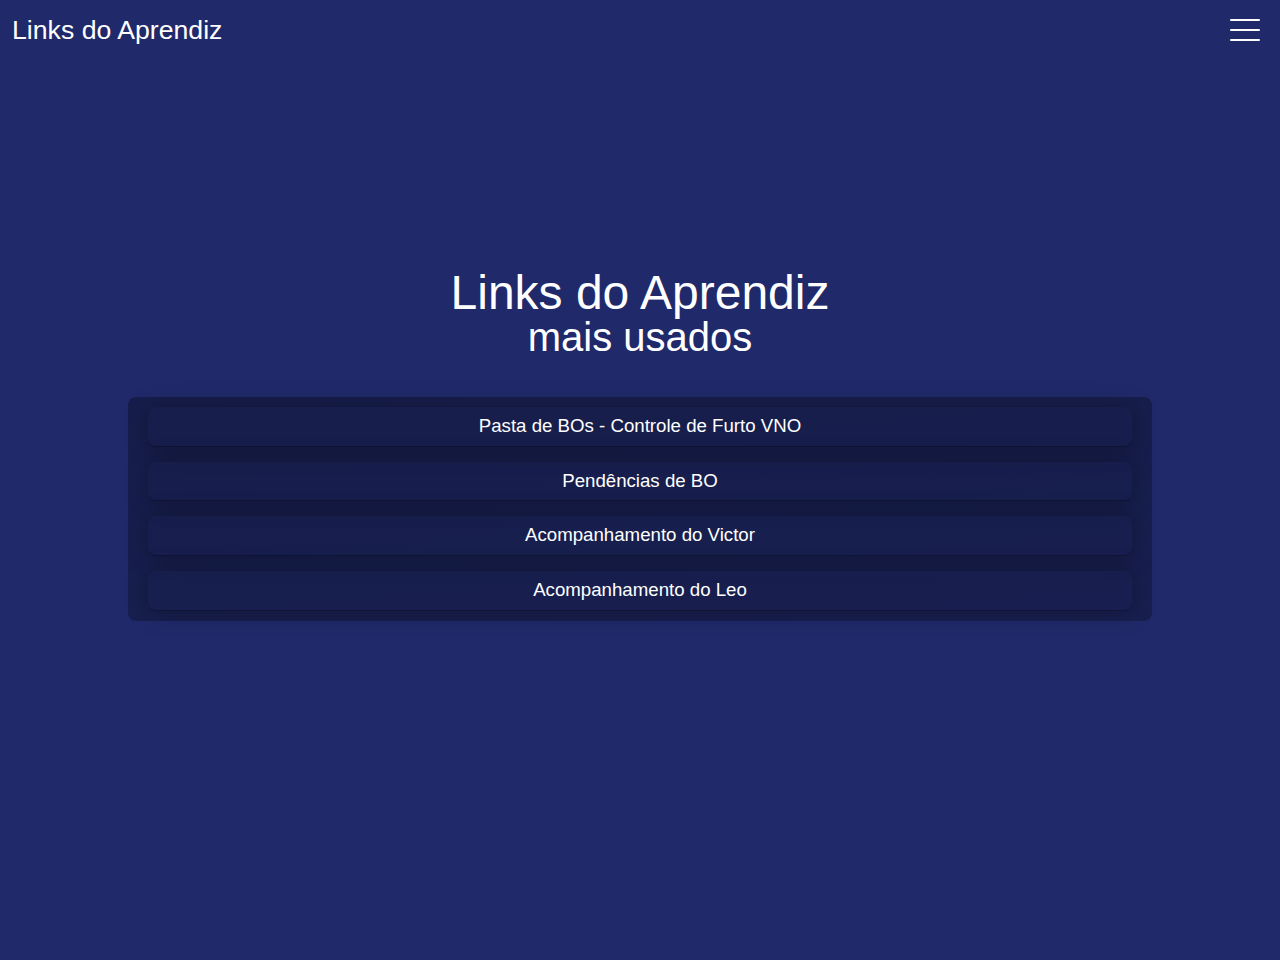
==== index.html @ 99ab1907 "landing page repaginada" ====
<!DOCTYPE html>
<html lang="pt-br">
    <head>
        <meta charset="UTF-8">
        <meta name="viewport" content="width=device-width, initial-scale=1.0">
        <link rel="stylesheet" href="/reset.css">
        <link rel="stylesheet" href="/home_style.css">
        <title>Links Tel AM/RR</title>
    </head>
    <body>
        <header class="bgcol-blue">
            <h1 class="site-name">Links do Aprendiz</h1>
            <div id="menu-toggle">
                <input type="checkbox" name="menu-toggle-input" id="menu-toggle-input" />
                <span></span>
                <span></span>
                <span></span>
                <nav class="header-nav">
                    <h2 class="header-nav-title">Todos os Links</h2>
                    <div class="header-nav-links">
                        <a href="/pages/vno/" target="_top" class="header-nav-link"> Links VNO</a>
                        <a href="/pages/fibrasil/" target="_top" class="header-nav-link"> Fibrasil</a>
                        <a href="/pages/acompanhamento/" target="_top" class="header-nav-link"> Acompanhamento de Aprendiz</a>
                    </div>
                </nav>
            </div>
        </header>
        <main class="bgcol-blue">
            <div class="landing-page-content">
                <div class="page-title">
                    <h1>Links do Aprendiz</h1>
                    <h2>mais usados</h2>
                </div>
                <div class="most-used-links">
                    <ul>
                        <li class="most-used-links-item">
                            <a href="https://1drv.ms/f/s!AjwQF_Mm6zn5gRc2tq6hD1qHvGVW?e=2MYCHQ">Pasta de BOs - Controle de Furto VNO</a>
                        </li>
                        <li class="most-used-links-item">
                            <a href="https://1drv.ms/x/s!AjwQF_Mm6zn5hRgrwaIpr_MEfzYV?e=1jpcdN">Pendências de BO</a>
                        </li>
                        <li class="most-used-links-item">
                            <a href="https://1drv.ms/x/s!AjwQF_Mm6zn5hWum6viy855SQ0jM?e=Lp0FoX">Acompanhamento do Victor</a>
                        </li>
                        <li class="most-used-links-item">
                            <a href="https://1drv.ms/x/s!AjwQF_Mm6zn5hW-Ln1cAkRZpAUOk?e=qfDfOy">Acompanhamento do Leo</a>
                        </li>
                    </ul>
                </div>
            </div>
        </main>
    </body>
    <script src="/global_scripts.js"></script>
</html>
---- home_style.css ----
body{
    overflow: hidden;
}
a {
    text-decoration: none;
    transition: 150ms ease-in-out;
}

a:hover {
    color: thistle;
}


h1 {
    font-size: 36pt;
    text-align: center;
}
h2{
    text-align: center;
    font-size: 30pt;
}

header {
    position: fixed;
    z-index: 1;
    padding: 0px 12px;
    display: flex;
    justify-content: space-between;
    align-items: center;
    box-sizing: border-box;
    height: 60px;
    position: fixed;
    width: 100vw;
    padding-right: 20px;
}

header .site-name {
    font-size: 20pt;
    
}


/* 
    HAMBURGER MENU
*/
#menu-toggle{
    position: relative;
    z-index: 1;
    display: flex;
    flex-direction: column;
    cursor: pointer;
    flex-direction: center;
    align-items: center;
}

#menu-toggle input{
    display: none;
}

#menu-toggle span {
    display: block;
    position: relative;
    border-radius: 3px;
    visibility: visible;
    width: 30px;
    background: white;
    height: 2px;
    transition: 250ms ease-in-out;
    z-index: 6;
}

#menu-toggle span:first-of-type {
    transform-origin: 0px 0px;
}
#menu-toggle span:last-of-type{
    transform-origin: 0px 2px;
}

#menu-toggle span:not(:last-of-type){
    margin-bottom: 8px;
}

#menu-toggle input:checked ~ span{
    background: black;
}

#menu-toggle input:checked ~ span:first-of-type{
    transform: rotate(45deg) translateX(0px);

}

#menu-toggle input:checked ~ span:nth-of-type(2){
    opacity: 0;
}

#menu-toggle input:checked ~ span:last-of-type{
    transform: rotate(-45deg);
}

.header-nav{
    width: 50vw;
    position: fixed;
    display: flex;
    flex-direction: column;
    transition: 150ms ease-in-out;
    margin-left: 100vw;
    left: 0;
    top: 0;
    bottom: 0;
    padding-top: 60px;
    z-index: 4;
}

#menu-toggle input:checked ~ .header-nav{
    margin-left: 50vw;
    background-color: white;
}

.header-nav a {
    color: black;
}

main{
    height: 100vh;
    padding-top: 60px;
    display: flex;
    position: relative;
    z-index: 0;
}


.landing-page-content {
    display: flex;
    flex-direction: column;
    position: absolute;
    width: 100%;
    top: 50%;
    transform: translateY(-60%);
}

.header-nav-links{
    z-index: 4;
    height: 86%;
    display: flex;
    flex-direction: column;
    overflow-y: auto;
}

.header-nav-title{
    color: black;
    font-size: 20pt;
    margin-bottom: 30px;
}
.header-nav-link{
    border-bottom: 1px rgb(194, 194, 194) solid;
    padding: 10px;
}

.header-nav-link:hover{
    background: rgb(247, 247, 247);
}

.most-used-links{
    margin-top: 40px;
    width: 100vw;
    box-sizing: border-box;
    display: flex;
    justify-content: center;
}

.most-used-links ul{
    display: flex;
    justify-content: center;
    flex-direction: column;
    align-items: center;
    padding: 10px;
    box-sizing: border-box;
    width: 80%;
    border-radius: 8px;
    background : linear-gradient(-5deg, rgba(0,0,0,0.25),rgba(0,0,0,0.3));
}

.most-used-links-item{
    font-size: 14pt;
    width: 100%;
    box-sizing: border-box;
    text-align: center;
    border-radius: 8px;
    display: flex;
    align-items: center;
    justify-content: center;
}

.most-used-links-item a {
    color: white;
    border-bottom: 1px solid #00000050;
    box-shadow: 1px 1px 25px #00000050;
    display: block;
    box-sizing: border-box;
    width: 98%;
    padding: 10px;
    border-radius: 8px;
    transition: 150ms ease-in-out;
}

.most-used-links-item a:hover::after{
    content: '';
	position: absolute;
    top: 0;
    left: 0;
    border-radius: 8px;
	width: calc(100% - 4px);
	height: 100%;
	background: linear-gradient(5deg, rgba(255,255,255,0.2), rgba(0,0,0,0));
}

.most-used-links-item a:hover{
    transform: scale(1.02);
    box-shadow: 1px 1px 25px #0000007c;
}

.most-used-links-item:not(:last-of-type){
    margin-bottom: 15px;
}
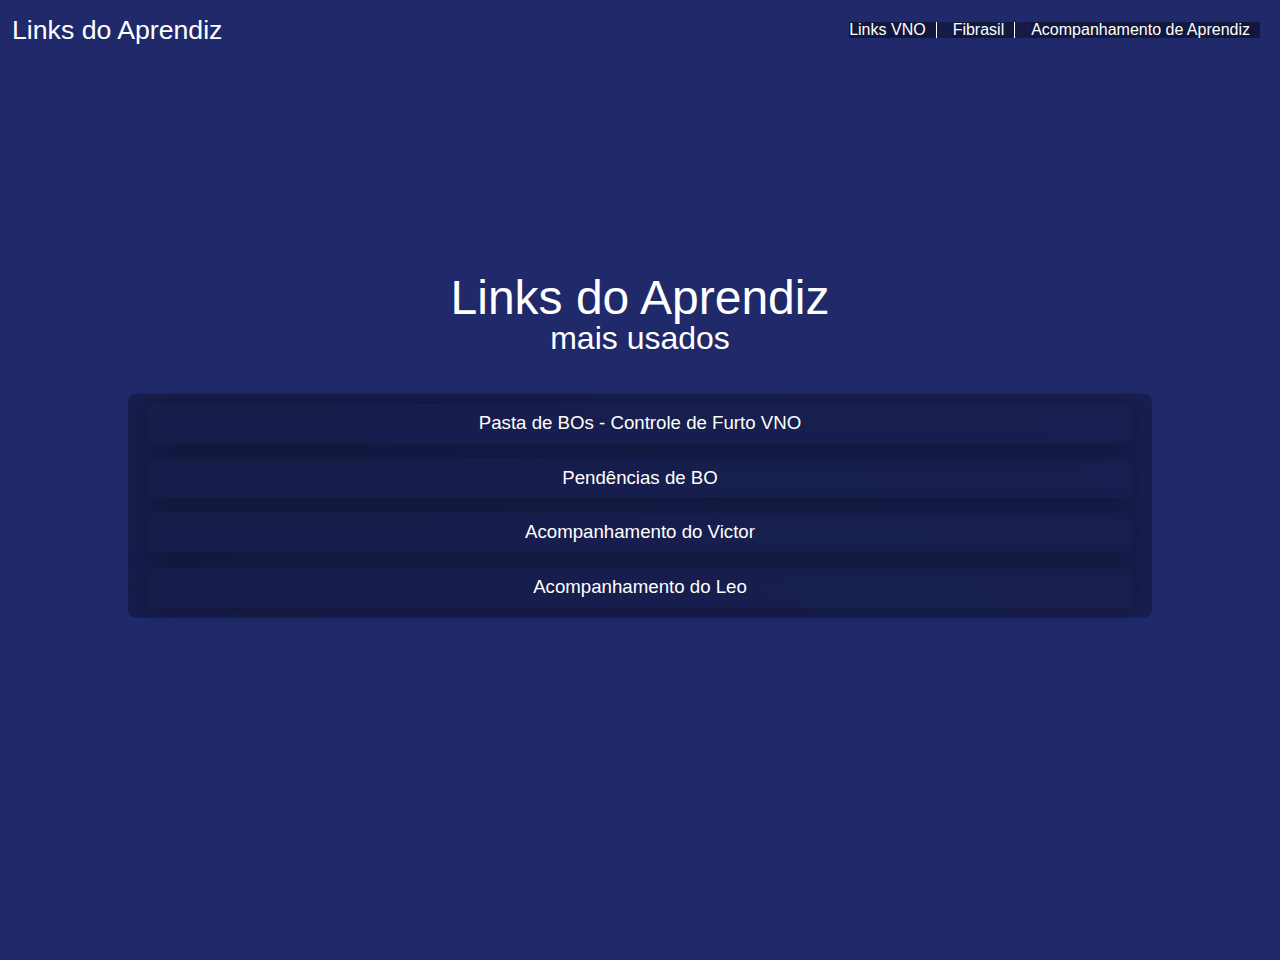
==== commit 2d9e7e91: "some changes" ====
--- a/index.html
+++ b/index.html
@@ -34,16 +34,16 @@
                 <div class="most-used-links">
                     <ul>
                         <li class="most-used-links-item">
-                            <a href="https://1drv.ms/f/s!AjwQF_Mm6zn5gRc2tq6hD1qHvGVW?e=2MYCHQ">Pasta de BOs - Controle de Furto VNO</a>
+                            <a target="_blank" href="https://1drv.ms/f/s!AjwQF_Mm6zn5gRc2tq6hD1qHvGVW?e=2MYCHQ">Pasta de BOs - Controle de Furto VNO</a>
                         </li>
                         <li class="most-used-links-item">
-                            <a href="https://1drv.ms/x/s!AjwQF_Mm6zn5hRgrwaIpr_MEfzYV?e=1jpcdN">Pendências de BO</a>
+                            <a target="_blank" href="https://1drv.ms/x/s!AjwQF_Mm6zn5hRgrwaIpr_MEfzYV?e=1jpcdN">Pendências de BO</a>
                         </li>
                         <li class="most-used-links-item">
-                            <a href="https://1drv.ms/x/s!AjwQF_Mm6zn5hWum6viy855SQ0jM?e=Lp0FoX">Acompanhamento do Victor</a>
+                            <a target="_blank" href="https://1drv.ms/x/s!AjwQF_Mm6zn5hWum6viy855SQ0jM?e=Lp0FoX">Acompanhamento do Victor</a>
                         </li>
                         <li class="most-used-links-item">
-                            <a href="https://1drv.ms/x/s!AjwQF_Mm6zn5hW-Ln1cAkRZpAUOk?e=qfDfOy">Acompanhamento do Leo</a>
+                            <a target="_blank" href="https://1drv.ms/x/s!AjwQF_Mm6zn5hW-Ln1cAkRZpAUOk?e=qfDfOy">Acompanhamento do Leo</a>
                         </li>
                     </ul>
                 </div>
--- a/home_style.css
+++ b/home_style.css
@@ -12,12 +12,12 @@
 
 
 h1 {
-    font-size: 36pt;
+    font-size: 28pt;
     text-align: center;
 }
 h2{
     text-align: center;
-    font-size: 30pt;
+    font-size: 20pt;
 }
 
 header {
@@ -36,7 +36,6 @@
 
 header .site-name {
     font-size: 20pt;
-    
 }
 
 
@@ -86,7 +85,6 @@
 
 #menu-toggle input:checked ~ span:first-of-type{
     transform: rotate(45deg) translateX(0px);
-
 }
 
 #menu-toggle input:checked ~ span:nth-of-type(2){
@@ -98,7 +96,7 @@
 }
 
 .header-nav{
-    width: 50vw;
+    width: 70vw;
     position: fixed;
     display: flex;
     flex-direction: column;
@@ -112,7 +110,7 @@
 }
 
 #menu-toggle input:checked ~ .header-nav{
-    margin-left: 50vw;
+    margin-left: 30vw;
     background-color: white;
 }
 
@@ -177,11 +175,11 @@
     box-sizing: border-box;
     width: 80%;
     border-radius: 8px;
-    background : linear-gradient(-5deg, rgba(0,0,0,0.25),rgba(0,0,0,0.3));
+    background : linear-gradient(-135deg, rgba(0,0,0,0.25),rgba(0,0,0,0.3));
 }
 
 .most-used-links-item{
-    font-size: 14pt;
+    font-size: 12pt;
     width: 100%;
     box-sizing: border-box;
     text-align: center;
@@ -201,9 +199,15 @@
     padding: 10px;
     border-radius: 8px;
     transition: 150ms ease-in-out;
-}
-
-.most-used-links-item a:hover::after{
+    border-image-source: linear-gradient(to left, rgba(255,255,255,0), rgba(255,255,255,0));;
+}
+
+.most-used-links-item a:hover{
+    transform: scale(1.02);
+    box-shadow: 1px 1px 25px #0000007c;
+}
+
+.most-used-links-item a::after{
     content: '';
 	position: absolute;
     top: 0;
@@ -211,14 +215,120 @@
     border-radius: 8px;
 	width: calc(100% - 4px);
 	height: 100%;
-	background: linear-gradient(5deg, rgba(255,255,255,0.2), rgba(0,0,0,0));
-}
-
-.most-used-links-item a:hover{
-    transform: scale(1.02);
-    box-shadow: 1px 1px 25px #0000007c;
+    background: linear-gradient(135deg, rgba(255,255,255,0.2), rgba(255,255,255,0.05));
+    opacity: 0;
+    visibility: hidden;
+    transition: 150ms ease-in-out;
+}  
+.most-used-links-item a:hover::after{
+    visibility: visible;
+    opacity: 100%;
+	
 }
 
 .most-used-links-item:not(:last-of-type){
     margin-bottom: 15px;
+}
+
+@media only screen and (min-width:768px){
+    .header-nav{
+        width: 50vw;
+    }
+    #menu-toggle input:checked ~ .header-nav{
+        margin-left: 50vw;
+    }
+}
+
+@media only screen and (min-width:1024px){
+    h1{
+        font-size: 36pt;
+    }
+
+    h2{
+        font-size: 24pt;
+    }
+
+    .most-used-links a{
+        font-size: 14pt;
+    }
+
+    #menu-toggle{
+        display: block;
+        align-items: center;
+        position: static;
+        border: none;
+        width: auto;
+    }
+    #menu-toggle input{
+        display: none;
+    }
+
+    #menu-toggle>span{
+        display: none;
+    }
+
+    .header-nav{
+        margin-left: 0;
+        position: static;
+        padding: 0;
+        margin: 0;
+        width: auto;
+        height: auto;
+    }
+    .header-nav-title{
+        border: none;
+        display: none;
+    }
+    .header-nav-links{
+        display: flex;
+        overflow: hidden;
+        flex-direction: row;
+        background-color: none;
+        gap: 16px;
+        height: auto;
+    }
+
+    a.header-nav-link{
+        display: block;
+        margin: 0;
+        padding: 0;
+        border: none;
+        color: white;
+        padding-right: 10px;
+    }
+    a.header-nav-link:not(:last-of-type){
+        border-right: 1px white solid;
+    }
+
+    a.header-nav-link:hover{
+        background: none;
+        color: lightsalmon;
+    }
+
+    #menu-toggle, #menu-toggle:focus, #menu-toggle:hover, #menu-toggle:active,
+    .header-nav, .header-nav:focus, .header-nav:hover, .header-nav:active,
+    .header-nav-links, .header-nav-links:focus, .header-nav-links:hover, .header-nav-links:active,
+    .header-nav-title, .header-nav-title:focus, .header-nav-title:hover, .header-nav-title:active,
+    a.header-nav-link, a.header-nav-link:focus, a.header-nav-link:hover, a.header-nav-link:active{
+        background-color: #00000020;
+    }
+}
+
+@media only screen and (min-width:1400px){
+    h1{
+        font-size: 36pt;
+    }
+
+    h2{
+        font-size: 24pt;
+    }
+
+    .most-used-links-item a {
+        font-size: 16pt;
+        padding: 20px;
+    }
+
+    a.header-nav-link{
+        font-size: 20pt;
+    }
 }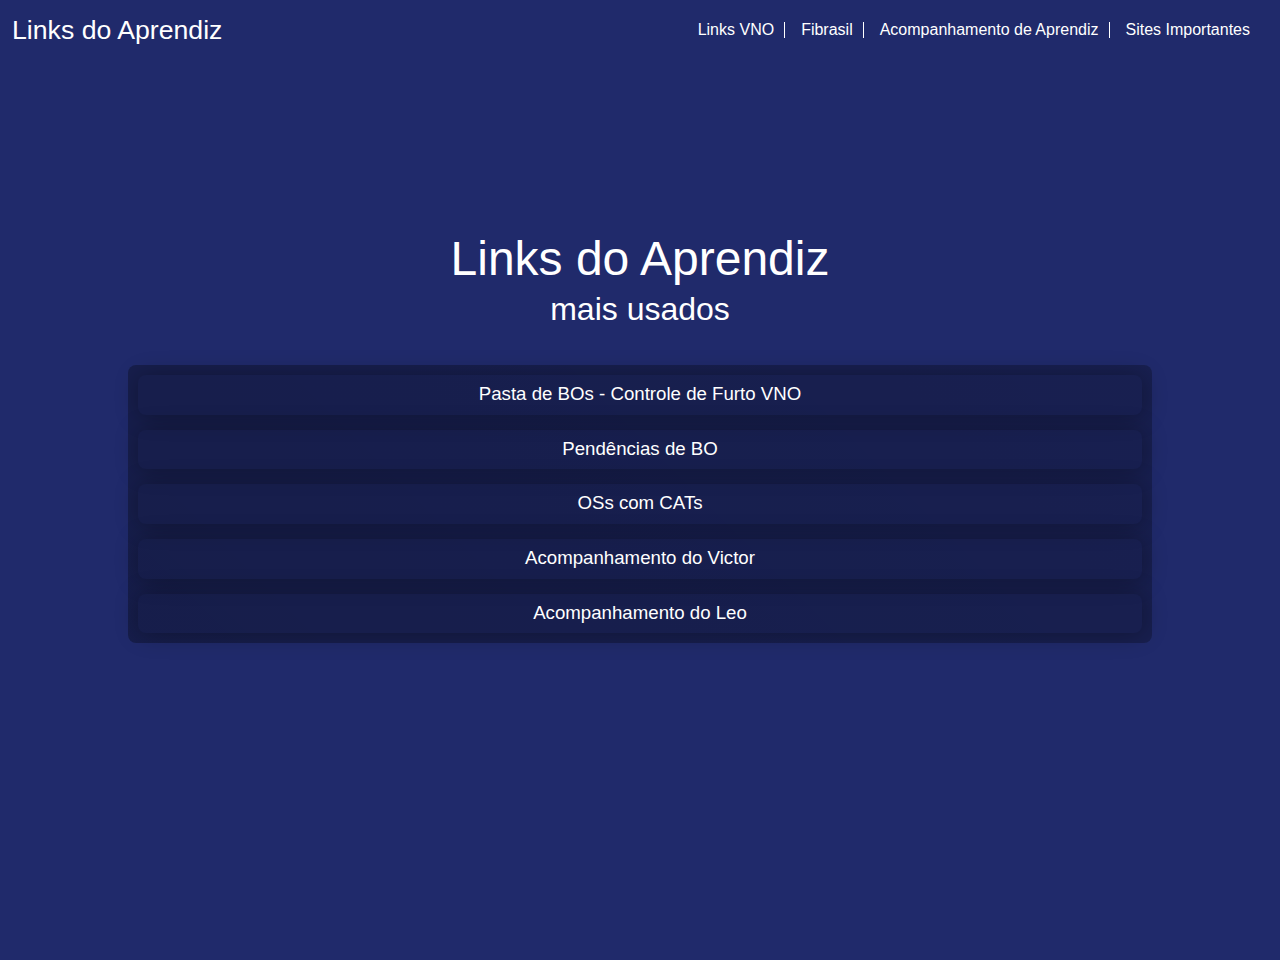
==== commit 71344c08: "add quick links and a "sites" page" ====
--- a/index.html
+++ b/index.html
@@ -21,6 +21,7 @@
                         <a href="/pages/vno/" target="_top" class="header-nav-link"> Links VNO</a>
                         <a href="/pages/fibrasil/" target="_top" class="header-nav-link"> Fibrasil</a>
                         <a href="/pages/acompanhamento/" target="_top" class="header-nav-link"> Acompanhamento de Aprendiz</a>
+                        <a href="/pages/sites/" target="_top" class="header-nav-link">Sites Importantes</a>
                     </div>
                 </nav>
             </div>
@@ -40,11 +41,15 @@
                             <a target="_blank" href="https://1drv.ms/x/s!AjwQF_Mm6zn5hRgrwaIpr_MEfzYV?e=1jpcdN">Pendências de BO</a>
                         </li>
                         <li class="most-used-links-item">
+                            <a target="_blank" href="https://1drv.ms/x/s!AjwQF_Mm6zn5hT0sgD5Dnph1vxNW?e=DxfLxt">OSs com CATs</a>
+                        </li>
+                        <li class="most-used-links-item">
                             <a target="_blank" href="https://1drv.ms/x/s!AjwQF_Mm6zn5hWum6viy855SQ0jM?e=Lp0FoX">Acompanhamento do Victor</a>
                         </li>
                         <li class="most-used-links-item">
                             <a target="_blank" href="https://1drv.ms/x/s!AjwQF_Mm6zn5hW-Ln1cAkRZpAUOk?e=qfDfOy">Acompanhamento do Leo</a>
                         </li>
+
                     </ul>
                 </div>
             </div>
--- a/home_style.css
+++ b/home_style.css
@@ -18,6 +18,7 @@
 h2{
     text-align: center;
     font-size: 20pt;
+    margin-top: 10px;
 }
 
 header {
@@ -195,7 +196,7 @@
     box-shadow: 1px 1px 25px #00000050;
     display: block;
     box-sizing: border-box;
-    width: 98%;
+    width: 100%;
     padding: 10px;
     border-radius: 8px;
     transition: 150ms ease-in-out;
@@ -305,12 +306,9 @@
         color: lightsalmon;
     }
 
-    #menu-toggle, #menu-toggle:focus, #menu-toggle:hover, #menu-toggle:active,
-    .header-nav, .header-nav:focus, .header-nav:hover, .header-nav:active,
-    .header-nav-links, .header-nav-links:focus, .header-nav-links:hover, .header-nav-links:active,
-    .header-nav-title, .header-nav-title:focus, .header-nav-title:hover, .header-nav-title:active,
-    a.header-nav-link, a.header-nav-link:focus, a.header-nav-link:hover, a.header-nav-link:active{
-        background-color: #00000020;
+    #menu-toggle input:checked ~ .header-nav{
+        margin: 0;
+        background-color: #00000000;
     }
 }
 
@@ -323,12 +321,37 @@
         font-size: 24pt;
     }
 
+    .most-used-links ul{
+        width: 60vw;
+}
     .most-used-links-item a {
-        font-size: 16pt;
+        font-size: 12pt;
+        padding: 10px;
+    }
+
+    a.header-nav-link{
+        font-size: 12pt;
+    }
+}
+
+@media only screen and (min-width:2000px){
+    h1{
+        font-size: 48pt;
+    }
+
+    h2{
+        font-size: 30pt;
+    }
+
+    .most-used-links ul{
+        width: 60vw;
+}
+    .most-used-links-item a {
+        font-size: 20pt;
         padding: 20px;
     }
 
     a.header-nav-link{
-        font-size: 20pt;
+        font-size: 12pt;
     }
 }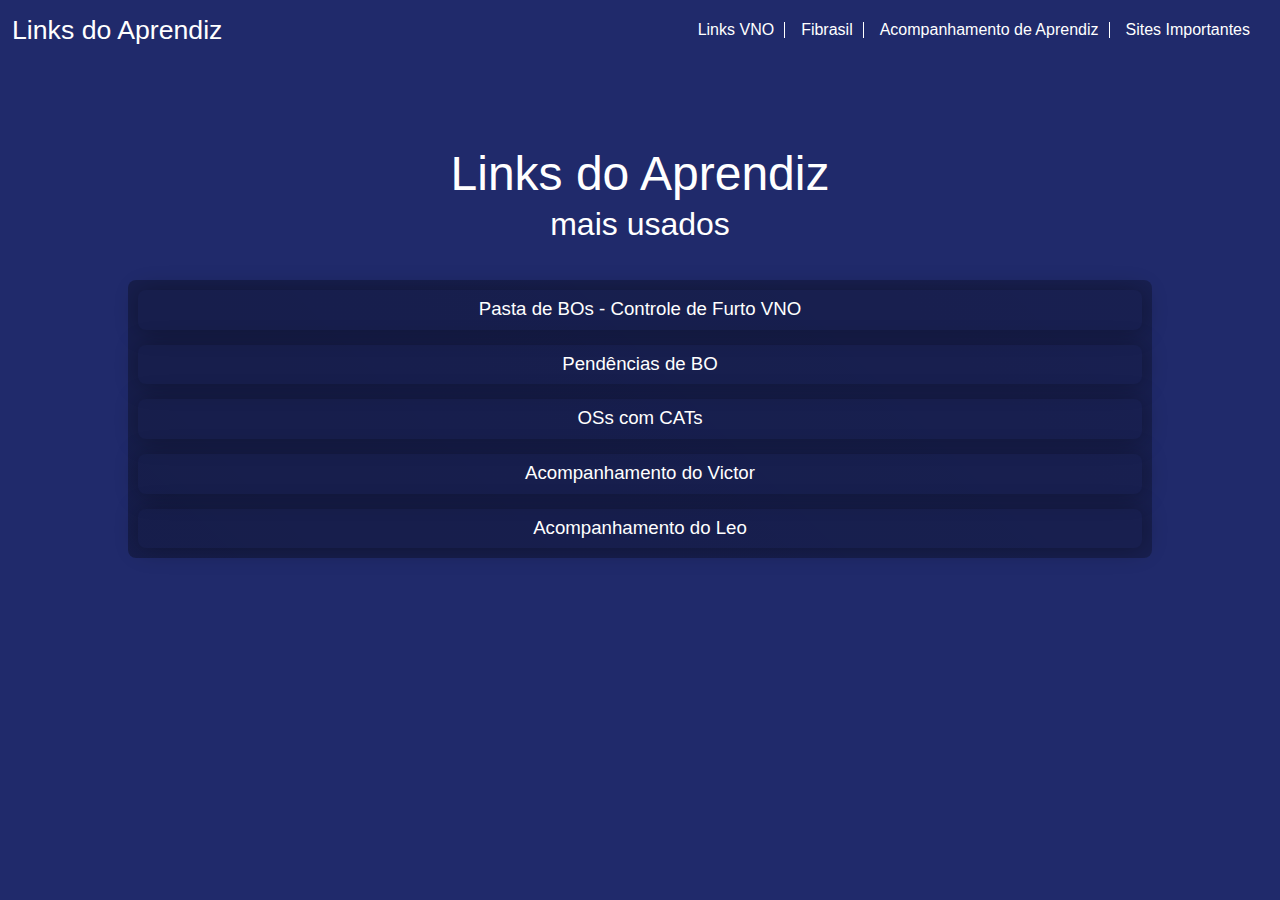
==== commit 1b7aa891: "style changes to mobile screen" ====
--- a/index.html
+++ b/index.html
@@ -7,7 +7,7 @@
         <link rel="stylesheet" href="/home_style.css">
         <title>Links Tel AM/RR</title>
     </head>
-    <body>
+    <body class="bgcol-blue">
         <header class="bgcol-blue">
             <h1 class="site-name">Links do Aprendiz</h1>
             <div id="menu-toggle">
@@ -26,7 +26,7 @@
                 </nav>
             </div>
         </header>
-        <main class="bgcol-blue">
+        <main>
             <div class="landing-page-content">
                 <div class="page-title">
                     <h1>Links do Aprendiz</h1>
--- a/home_style.css
+++ b/home_style.css
@@ -1,6 +1,3 @@
-body{
-    overflow: hidden;
-}
 a {
     text-decoration: none;
     transition: 150ms ease-in-out;
@@ -120,21 +117,17 @@
 }
 
 main{
-    height: 100vh;
     padding-top: 60px;
     display: flex;
-    position: relative;
-    z-index: 0;
 }
 
 
 .landing-page-content {
     display: flex;
     flex-direction: column;
-    position: absolute;
     width: 100%;
-    top: 50%;
-    transform: translateY(-60%);
+    margin-top: 30vh;
+    padding-bottom: 10vh;
 }
 
 .header-nav-links{
@@ -310,6 +303,11 @@
         margin: 0;
         background-color: #00000000;
     }
+
+    .landing-page-content{
+        margin-top: 10vh;
+        padding-bottom: 0;
+    }
 }
 
 @media only screen and (min-width:1400px){
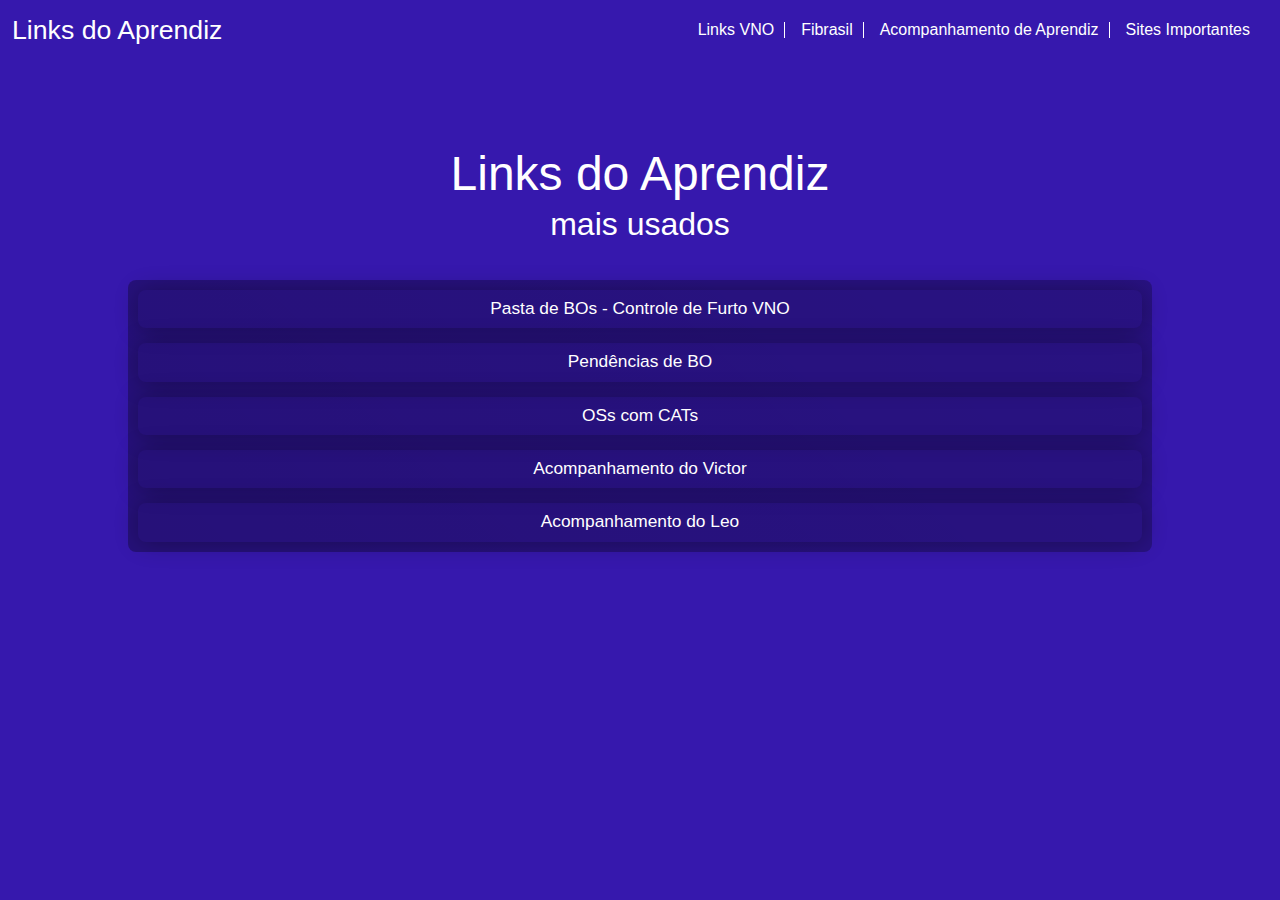
==== commit e6ad74a1: "atualizado link de pendências" ====
--- a/index.html
+++ b/index.html
@@ -38,7 +38,8 @@
                             <a target="_blank" href="https://1drv.ms/f/s!AjwQF_Mm6zn5gRc2tq6hD1qHvGVW?e=2MYCHQ">Pasta de BOs - Controle de Furto VNO</a>
                         </li>
                         <li class="most-used-links-item">
-                            <a target="_blank" href="https://1drv.ms/x/s!AjwQF_Mm6zn5hRgrwaIpr_MEfzYV?e=1jpcdN">Pendências de BO</a>
+                            <a target="_blank" href="https://1drv.ms/x/s!AjwQF_Mm6zn5hksY2Xif6X20sZ2j?e=2h1tlB">
+                                Pendências de BO</a>
                         </li>
                         <li class="most-used-links-item">
                             <a target="_blank" href="https://1drv.ms/x/s!AjwQF_Mm6zn5hT0sgD5Dnph1vxNW?e=DxfLxt">OSs com CATs</a>
--- a/home_style.css
+++ b/home_style.css
@@ -233,7 +233,7 @@
     }
 }
 
-@media only screen and (min-width:1024px){
+@media only screen and (min-width:1280px){
     h1{
         font-size: 36pt;
     }
@@ -243,7 +243,7 @@
     }
 
     .most-used-links a{
-        font-size: 14pt;
+        font-size: 13pt;
     }
 
     #menu-toggle{
@@ -330,6 +330,7 @@
     a.header-nav-link{
         font-size: 12pt;
     }
+    
 }
 
 @media only screen and (min-width:2000px){
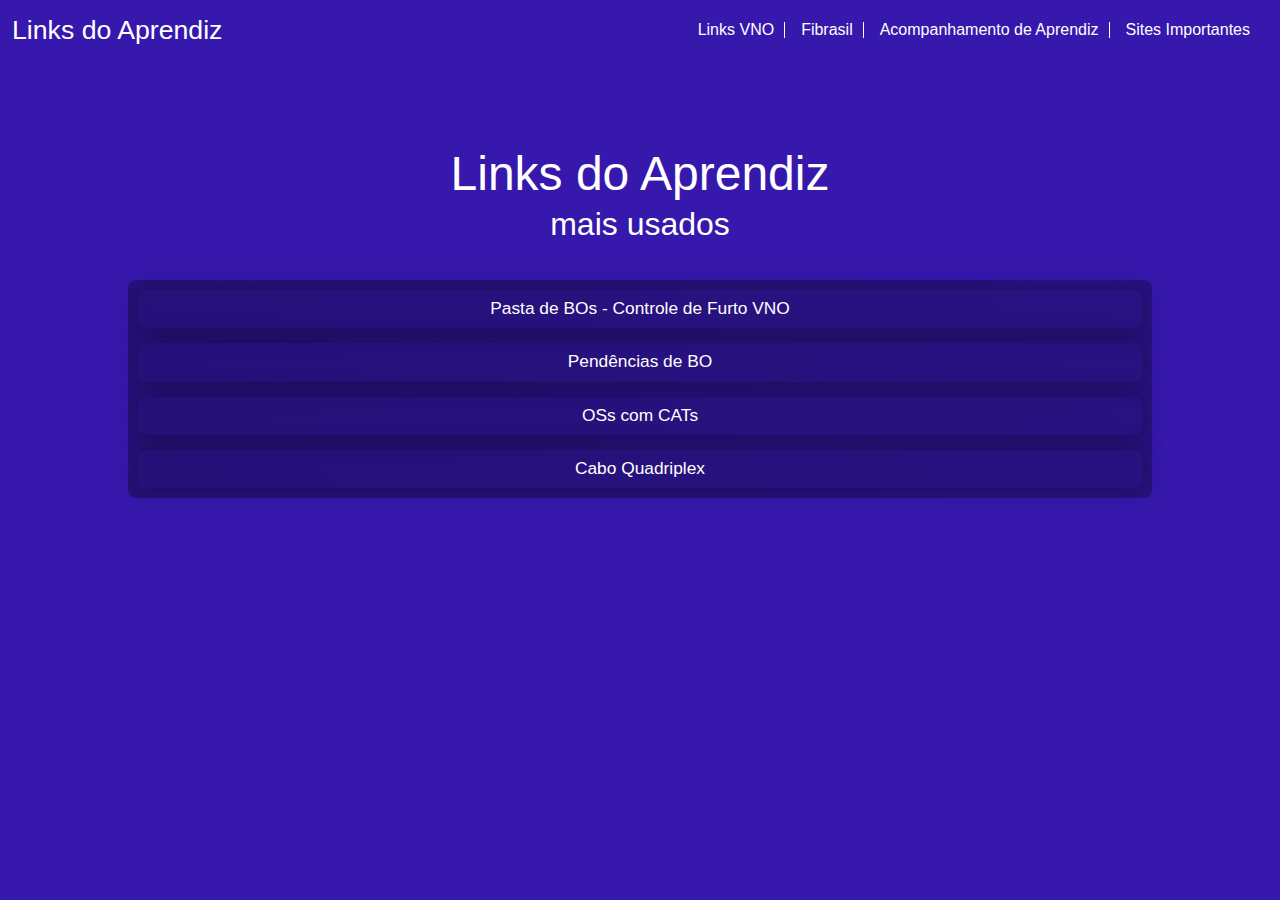
==== commit 3eec6cab: "links atualizados" ====
--- a/index.html
+++ b/index.html
@@ -45,12 +45,8 @@
                             <a target="_blank" href="https://1drv.ms/x/s!AjwQF_Mm6zn5hT0sgD5Dnph1vxNW?e=DxfLxt">OSs com CATs</a>
                         </li>
                         <li class="most-used-links-item">
-                            <a target="_blank" href="https://1drv.ms/x/s!AjwQF_Mm6zn5hWum6viy855SQ0jM?e=Lp0FoX">Acompanhamento do Victor</a>
+                            <a target="_blank" href="https://1drv.ms/x/s!AjwQF_Mm6zn5hWum6viy855SQ0jM?e=Lp0FoX">Cabo Quadriplex</a>
                         </li>
-                        <li class="most-used-links-item">
-                            <a target="_blank" href="https://1drv.ms/x/s!AjwQF_Mm6zn5hW-Ln1cAkRZpAUOk?e=qfDfOy">Acompanhamento do Leo</a>
-                        </li>
-
                     </ul>
                 </div>
             </div>
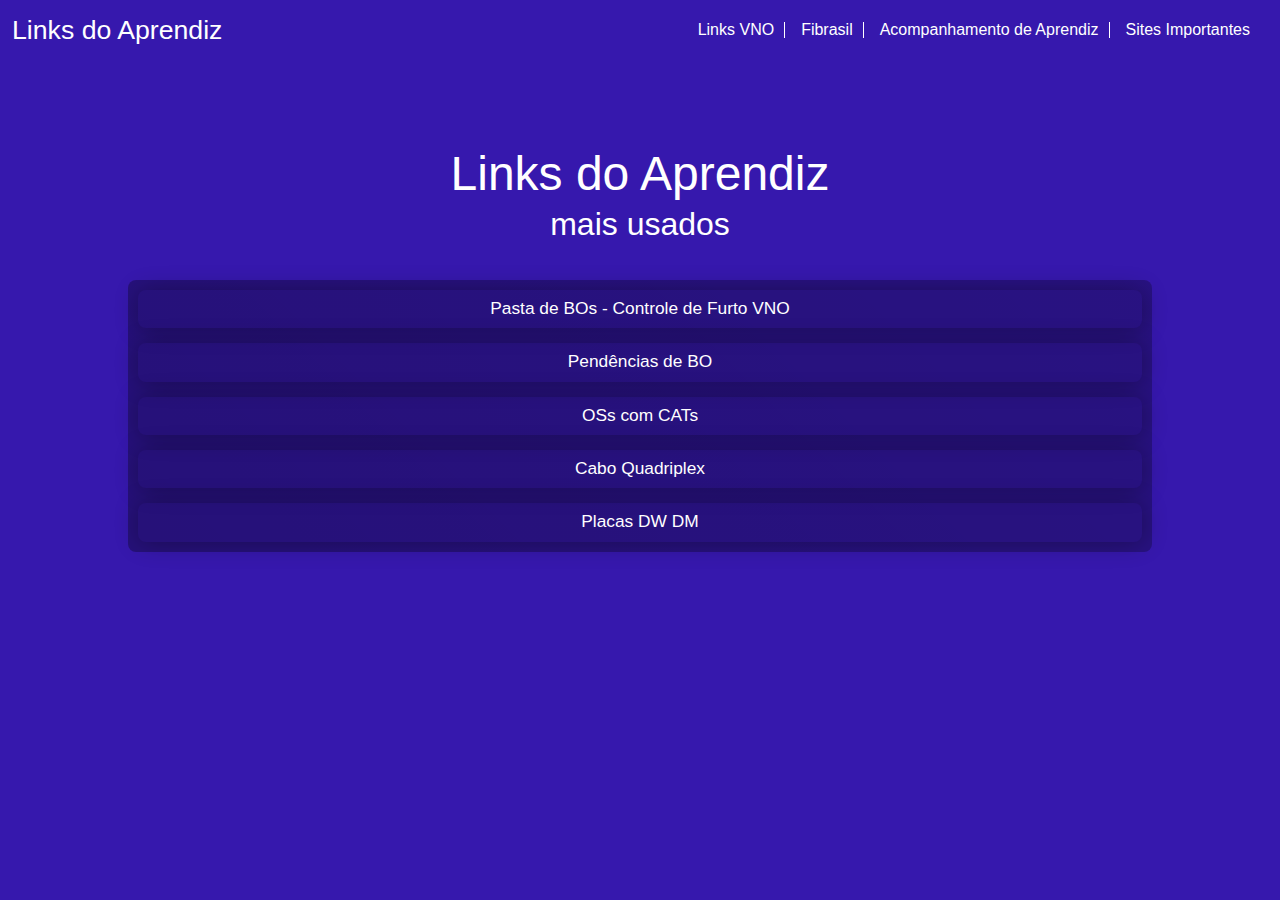
==== commit 030d5b40: "adicionado DW DM na pagina incial" ====
--- a/index.html
+++ b/index.html
@@ -12,6 +12,7 @@
             <h1 class="site-name">Links do Aprendiz</h1>
             <div id="menu-toggle">
                 <input type="checkbox" name="menu-toggle-input" id="menu-toggle-input" />
+                <!-- ícone pro menu hamburguer-->
                 <span></span>
                 <span></span>
                 <span></span>
@@ -47,6 +48,9 @@
                         <li class="most-used-links-item">
                             <a target="_blank" href="https://1drv.ms/x/s!AjwQF_Mm6zn5hWum6viy855SQ0jM?e=Lp0FoX">Cabo Quadriplex</a>
                         </li>
+                        <li class="most-used-links-item">
+                            <a target="_blank" href="https://drive.google.com/drive/folders/1Y2BXX60NxWP4CRrld6RvoNhLjVgUwIAj?usp=drive_link">Placas DW DM</a>
+                        </li>
                     </ul>
                 </div>
             </div>
